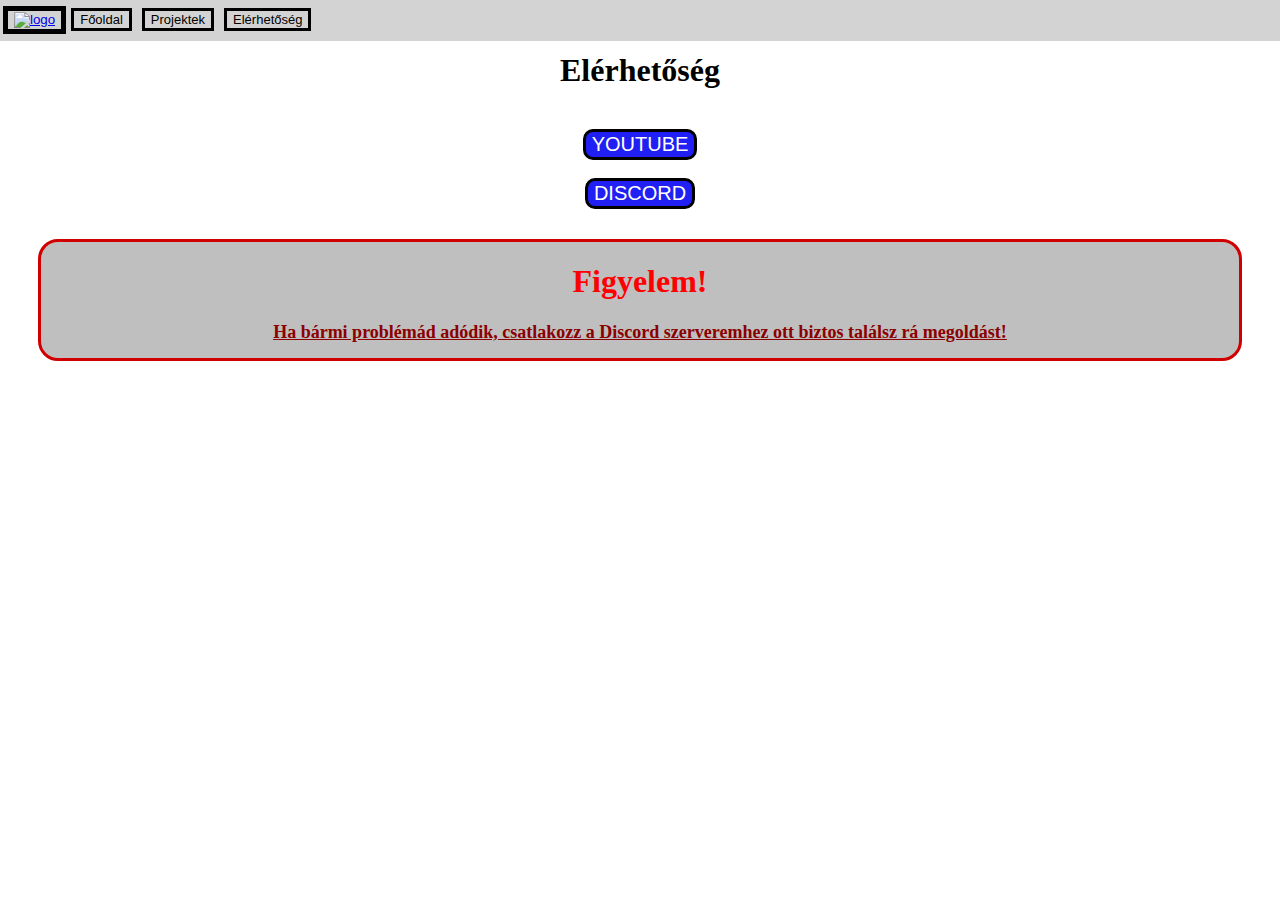
==== elerhetoseg.html @ a3a98293 "Weboldal feltöltve" ====
<!DOCTYPE html>
<html lang="en">
<head>
    <link rel="icon" type="icon" href="./M.png">
    <link rel="stylesheet" href="elerhetoseg.css">
    <meta charset="UTF-8">
    <meta http-equiv="X-UA-Compatible" content="IE=edge">
    <meta name="viewport" content="width=device-width, initial-scale=1.0">
    <title>Elérhetőség</title>

    <div type="nav-bar" id="navbar-left">
        <button id="logobutton" ><a href="index.html"><img src="./Images/M.png" alt="logo"></button>
       <div class="bartext"><button><a href="index.html" id="navbutton">Főoldal</a></button></div>
       <div class="bartext"><button><a href="projects.html" id="navbutton">Projektek</a></button></div>
       <div class="bartext"><button><a href="elerhetoseg.html" id="navbutton">Elérhetőség</a></button></div>
    </div>
</head>
<body>
    <div id="links">
    <h1 id="cim">Elérhetőség</h1>
    <br>
    <button id="elerhetosegbutton"><a href="https://www.youtube.com/channel/UCQuIhyFnp9gkn4hwhI9irVg" target="_blank" rel="noopener noreferrer" id="elerhetoseglink">YouTube</a></button>
    <br>
    <br>
    <button id="elerhetosegbutton"><a href="https://discord.gg/sFAE5XcPV3" target="_blank" rel="noopener noreferrer" id="elerhetoseglink">Discord</a></button>
    <br>
    
        <div id="warning">
            <h1 style="color: red;">Figyelem!</h1>
            <h2 style="color: darkred; font-size: large; text-decoration: underline;">Ha bármi problémád adódik, csatlakozz a Discord szerveremhez ott biztos találsz rá megoldást!</h2>
        </div>
        <iframe src="https://discord.com/widget?id=1042120728947990579&theme=dark" width="350" height="500" allowtransparency="true" frameborder="0" sandbox="allow-popups allow-popups-to-escape-sandbox allow-same-origin allow-scripts"></iframe>
</div>
    
    
</body>
</html>
---- elerhetoseg.css ----
#navbar-left{
    margin: -10px;
    padding: 5px;
    align-items: center;
    display: flex;
    font-size: 15px;
    background-color: lightgray;
    }
    
    .bartext {
        padding: 5px;
    }



    .bartext button {
        background-color: lightgray;
        border: 3px black solid;
        color: white;
        text-align: center;
        display: inline-block;
        font-size: 13px;
    }
    
    .bartext :hover {
        background-color: rgb(125, 125, 125);
        transition: 0.9s;
    }

    img {
        width: 40px;
        height: auto;

    }

    #cim {
    text-align: center;
}

#logobutton {
    background-color: lightgray;
    border: black 5px solid;
}

#navbutton {
    text-decoration: none;
    color: black;
}

#links {
   user-select: none;
   margin: 0px;
   text-align: center;
}

#elerhetoseglink {
    text-transform: uppercase; 
    color: white;
    text-decoration: none;
}

#elerhetosegbutton :hover{
    background-color: rgb(66, 131, 252);
    transition: 0.9s;
    padding-left: 10px;
    padding-right: 10px;

}

#elerhetosegbutton {
    background-color: #2020f4;
    border: 3px black solid;
    color: white;
    text-align: center;
    display: inline-block;
    font-size: 20px;
    border-radius: 10px;
}

#warning {
    background-color: rgb(191, 191, 191);
    margin: 30px;
    border: 3px rgb(209, 0, 0) solid;
    border-radius: 20px;
    user-select: none;
}
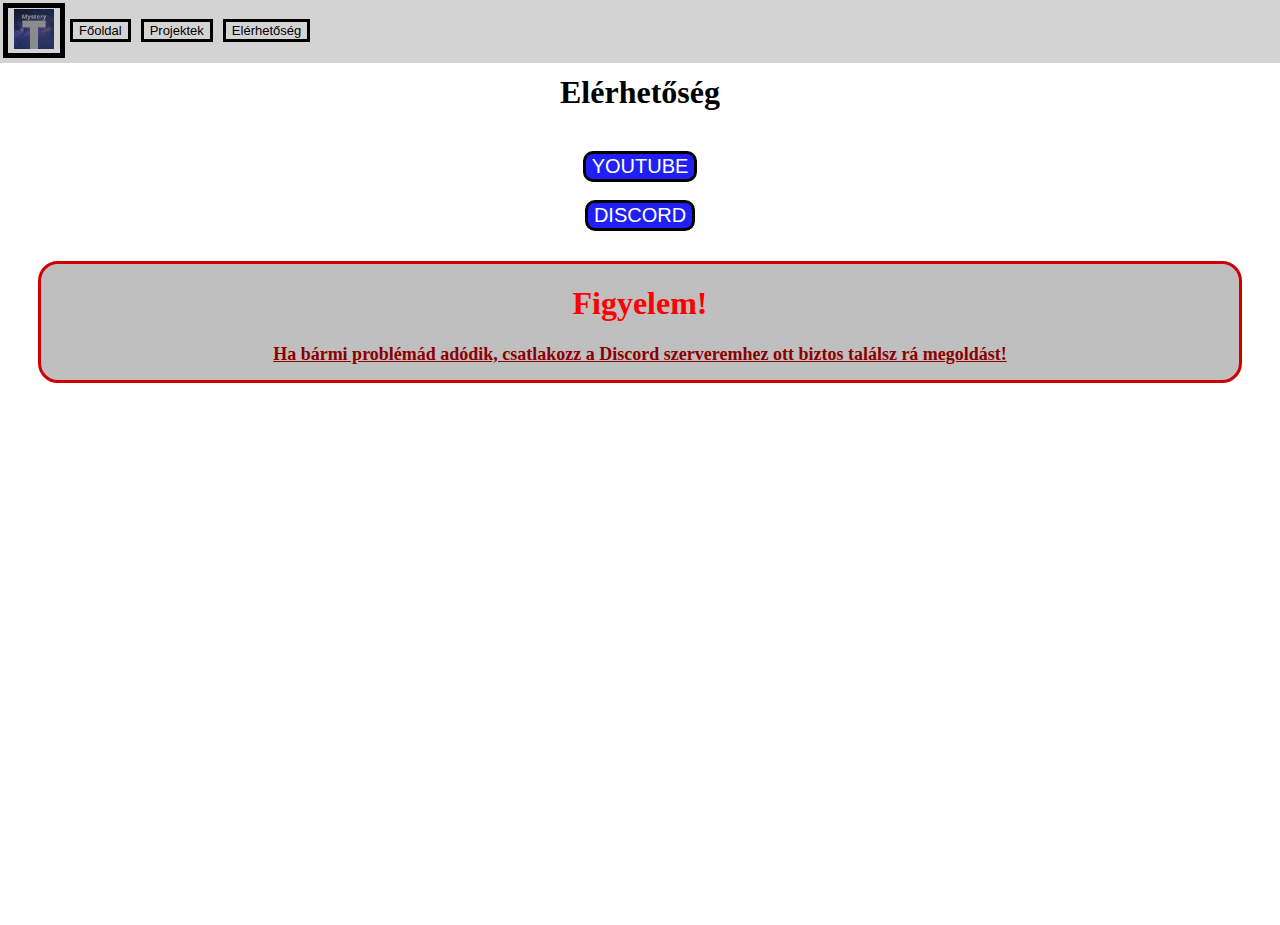
==== commit 95b0d403: "Gyors Hibajavítás!" ====
--- a/elerhetoseg.html
+++ b/elerhetoseg.html
@@ -1,7 +1,7 @@
 <!DOCTYPE html>
 <html lang="en">
 <head>
-    <link rel="icon" type="icon" href="./M.png">
+    <link rel="icon" type="icon" href="./images/M.png">
     <link rel="stylesheet" href="elerhetoseg.css">
     <meta charset="UTF-8">
     <meta http-equiv="X-UA-Compatible" content="IE=edge">
@@ -9,7 +9,7 @@
     <title>Elérhetőség</title>
 
     <div type="nav-bar" id="navbar-left">
-        <button id="logobutton" ><a href="index.html"><img src="./Images/M.png" alt="logo"></button>
+        <button id="logobutton" ><a href="index.html"><img src="./images/M.png" alt="logo"></button>
        <div class="bartext"><button><a href="index.html" id="navbutton">Főoldal</a></button></div>
        <div class="bartext"><button><a href="projects.html" id="navbutton">Projektek</a></button></div>
        <div class="bartext"><button><a href="elerhetoseg.html" id="navbutton">Elérhetőség</a></button></div>
